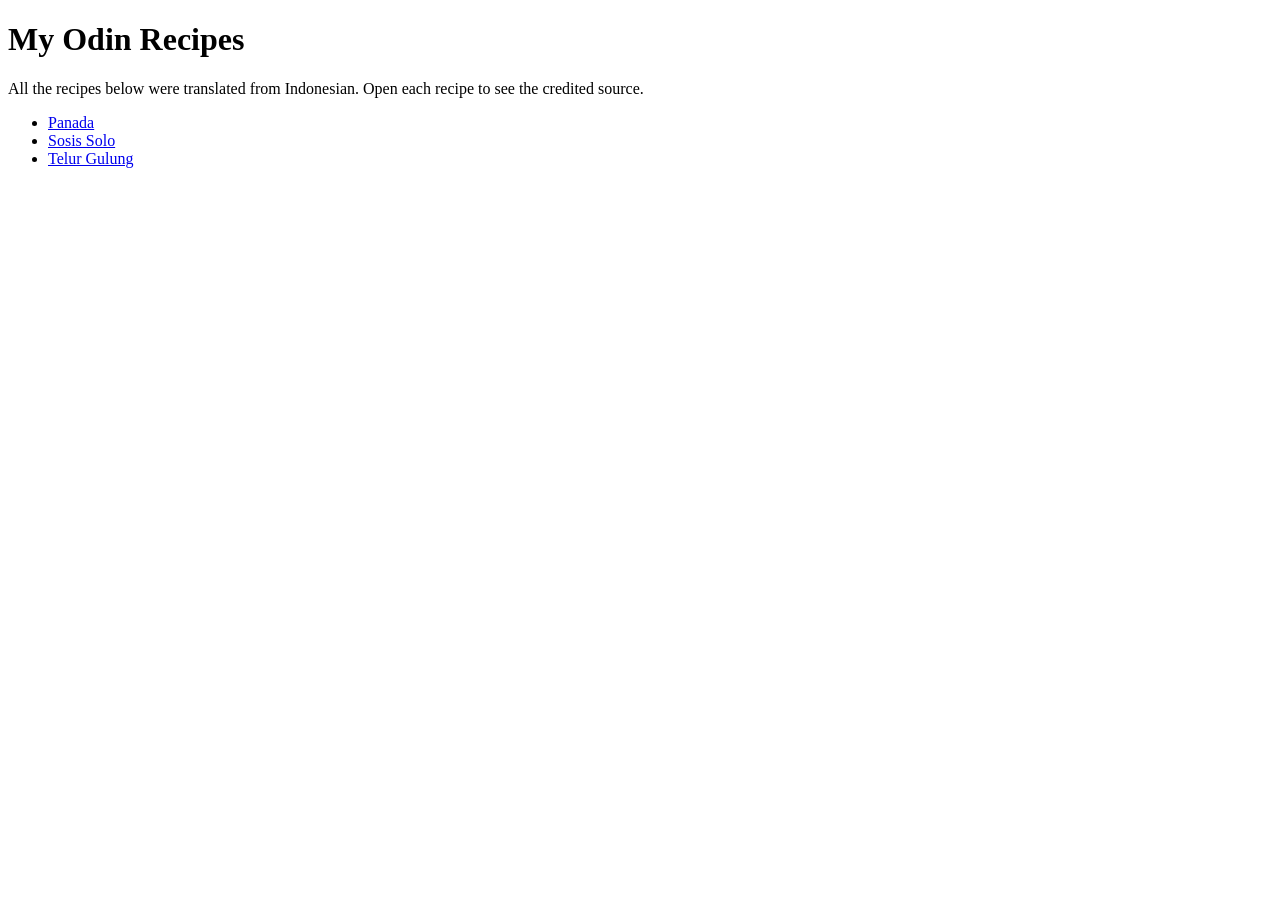
==== index.html @ 26ff5549 "Edit README.md and create html structure" ====
<!DOCTYPE html>
<html lang="en">
<head>
    <meta charset="UTF-8">
    <meta name="viewport" content="width=device-width, initial-scale=1.0">
    <title>Odin Recipes</title>
</head>
<body>
    <h1>My Odin Recipes</h1>
    <p>All the recipes below were translated from Indonesian. Open each recipe to see the credited source.</p>
    <ul>
        <!--list of available recipes. MIght need to add the images too-->
        <li><a href="./recipes/panada.html">Panada</a></li>
        <li><a href="./recipes/sosis-solo.html">Sosis Solo</a></li>
        <li><a href="./recipes/telur-gulung.html">Telur Gulung</a></li>
    </ul>
</body>
</html>
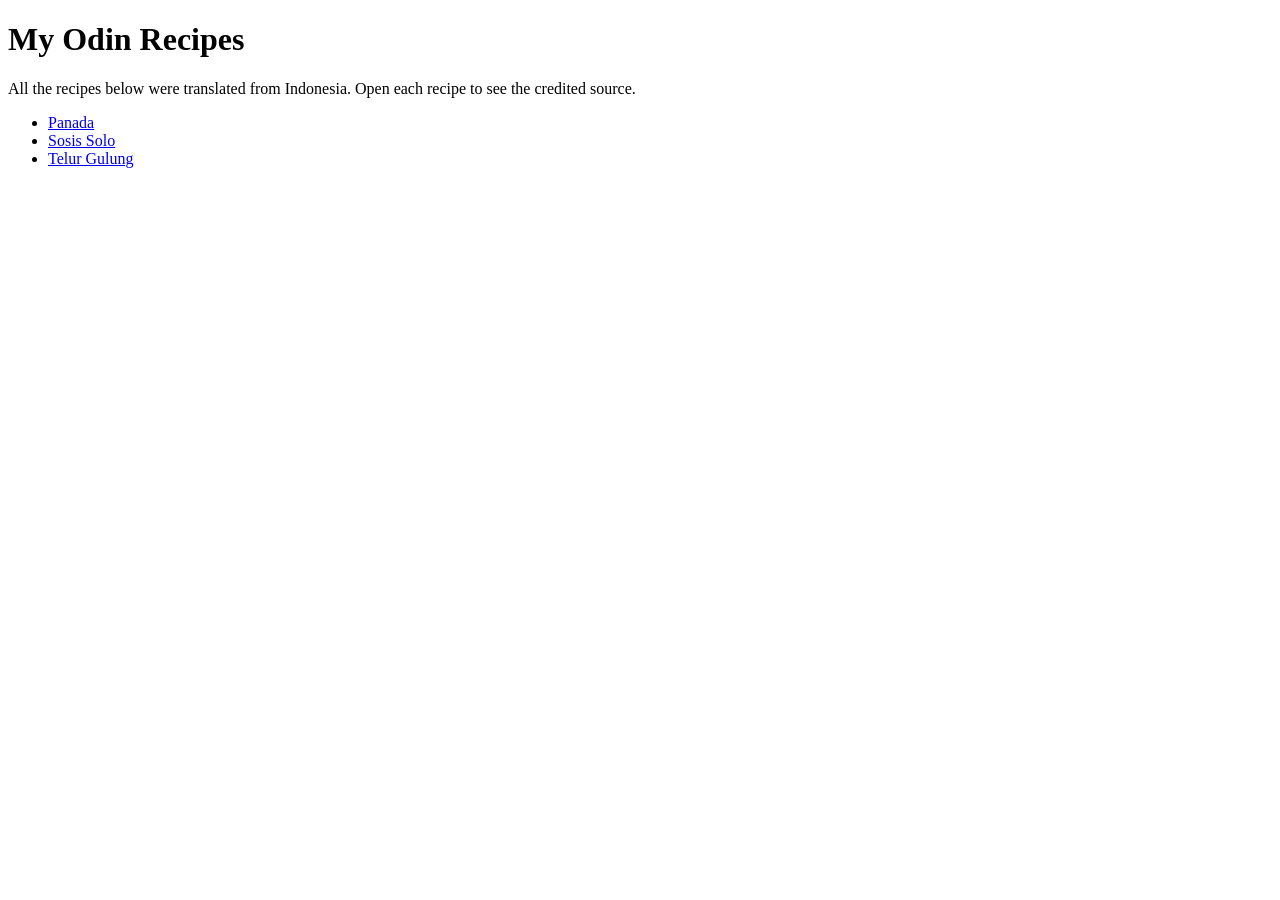
==== commit 51732c4d: "fixing index.html and adding panada ingredients" ====
--- a/index.html
+++ b/index.html
@@ -7,9 +7,9 @@
 </head>
 <body>
     <h1>My Odin Recipes</h1>
-    <p>All the recipes below were translated from Indonesian. Open each recipe to see the credited source.</p>
+    <p>All the recipes below were translated from Indonesia. Open each recipe to see the credited source.</p>
     <ul>
-        <!--list of available recipes. MIght need to add the images too-->
+        <!--list of available recipes. Might need to add the images too-->
         <li><a href="./recipes/panada.html">Panada</a></li>
         <li><a href="./recipes/sosis-solo.html">Sosis Solo</a></li>
         <li><a href="./recipes/telur-gulung.html">Telur Gulung</a></li>
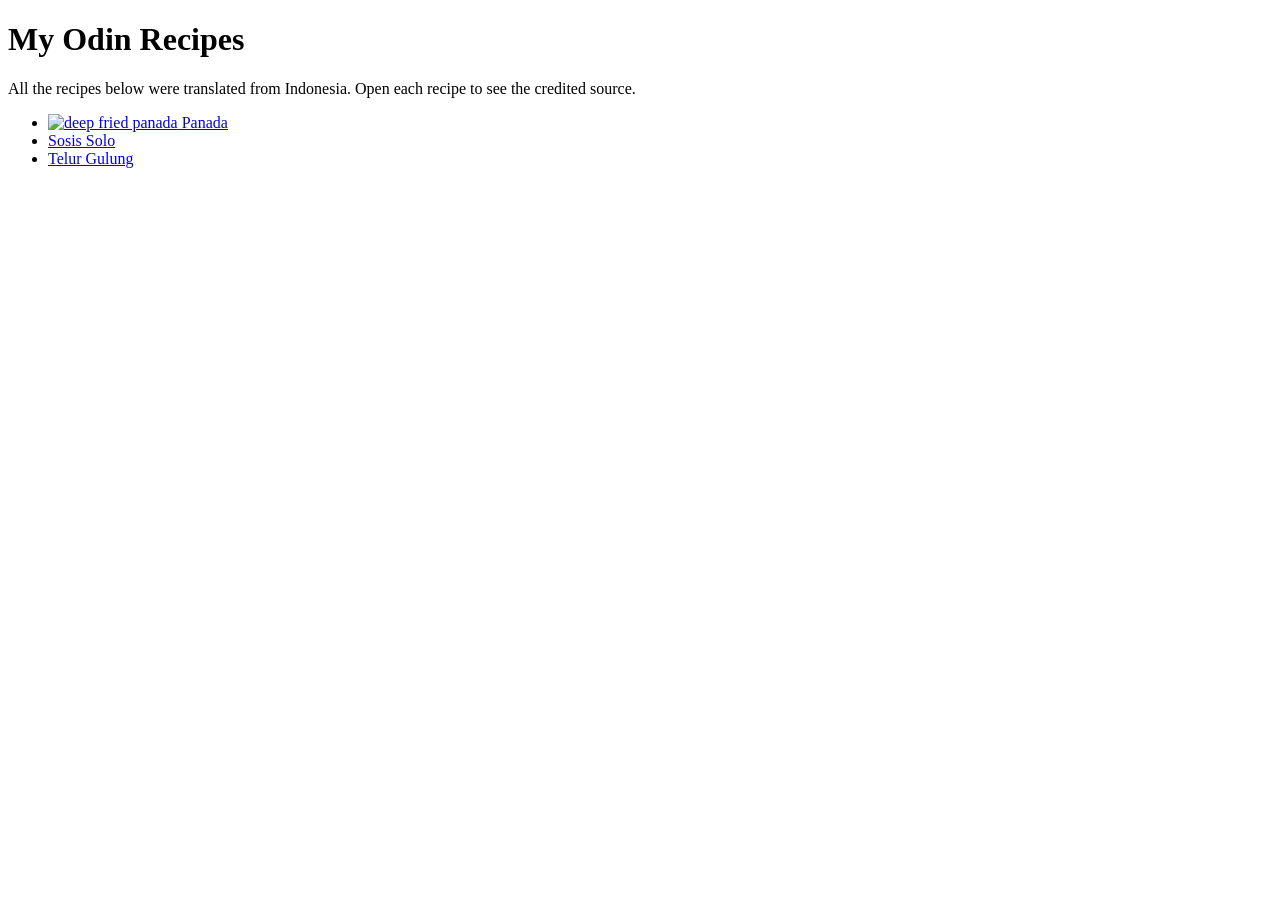
==== commit c85a42ab: "Adding image on panada" ====
--- a/index.html
+++ b/index.html
@@ -10,7 +10,10 @@
     <p>All the recipes below were translated from Indonesia. Open each recipe to see the credited source.</p>
     <ul>
         <!--list of available recipes. Might need to add the images too-->
-        <li><a href="./recipes/panada.html">Panada</a></li>
+        <li><a href="./recipes/panada.html">
+            <img src="https://img-global.cpcdn.com/recipes/6903f505c9452b7c/680x482cq70/resep-panada-makanan-khas-manado-foto-resep-utama.webp" alt="deep fried panada">
+            Panada</a>
+        </li>
         <li><a href="./recipes/sosis-solo.html">Sosis Solo</a></li>
         <li><a href="./recipes/telur-gulung.html">Telur Gulung</a></li>
     </ul>
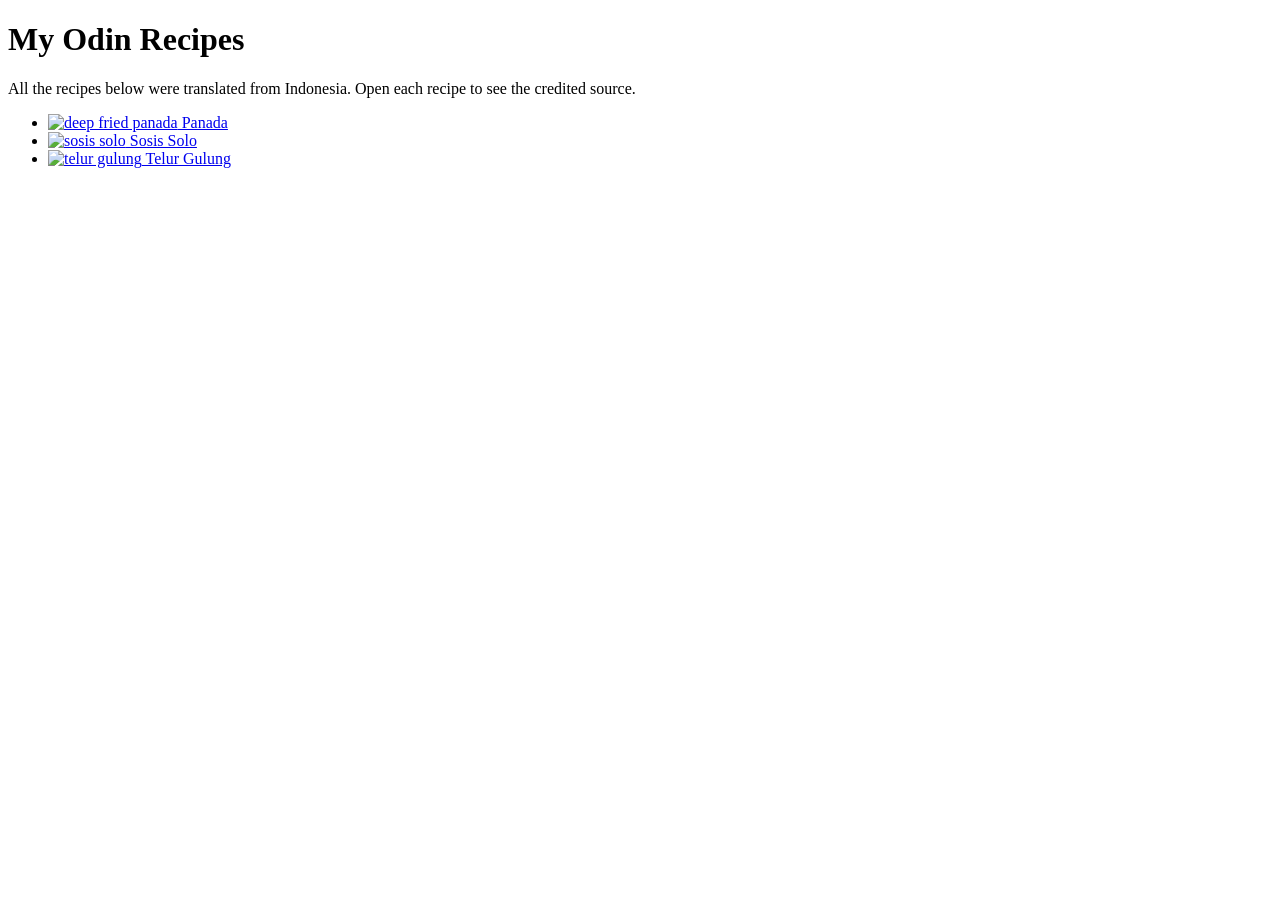
==== commit e135fe1d: "Upload image on recipes option, Add a paragraph on panada" ====
--- a/index.html
+++ b/index.html
@@ -12,10 +12,21 @@
         <!--list of available recipes. Might need to add the images too-->
         <li><a href="./recipes/panada.html">
             <img src="https://img-global.cpcdn.com/recipes/6903f505c9452b7c/680x482cq70/resep-panada-makanan-khas-manado-foto-resep-utama.webp" alt="deep fried panada">
-            Panada</a>
+            Panada
+            </a>
         </li>
-        <li><a href="./recipes/sosis-solo.html">Sosis Solo</a></li>
-        <li><a href="./recipes/telur-gulung.html">Telur Gulung</a></li>
+
+        <li><a href="./recipes/sosis-solo.html">
+            <img src="https://static.promediateknologi.id/crop/0x0:0x0/750x500/webp/photo/2023/01/25/2426804738.png" alt="sosis solo">
+            Sosis Solo
+            </a>
+        </li>
+        
+        <li><a href="./recipes/telur-gulung.html">
+            <img src="https://cdn1-production-images-kly.akamaized.net/XXQPmbVw056PP97AW2XQqyfz_ns=/640x853/smart/filters:quality(75):strip_icc():format(webp)/kly-media-production/medias/2386518/original/046971800_1539840582-14642503_362088644181309_9036074491521823667_n.jpg" alt="telur gulung">
+            Telur&nbsp;Gulung
+            </a>
+        </li>
     </ul>
 </body>
 </html>
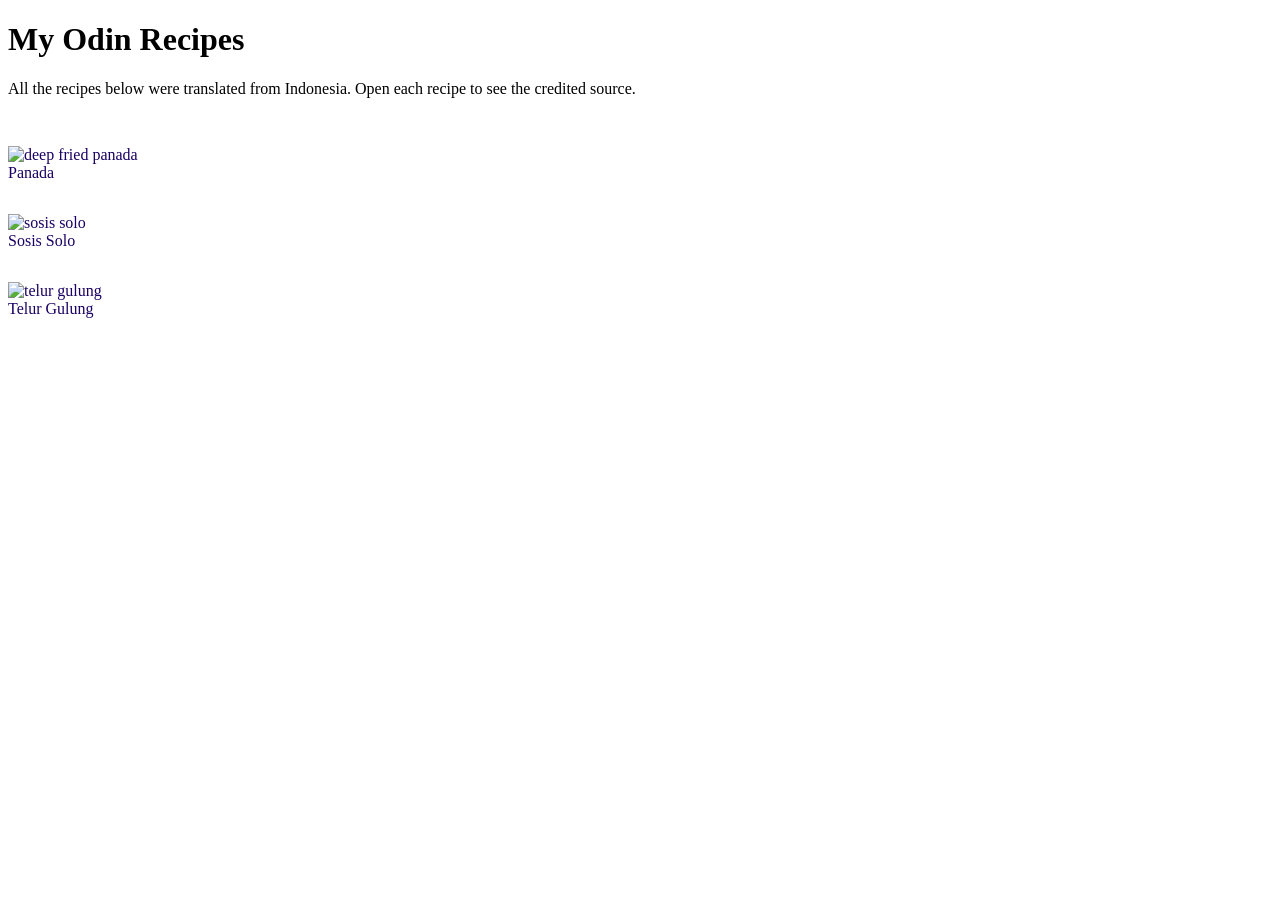
==== commit 72d892fb: "Adding small paragraph and a little bit of css for better readibility" ====
--- a/index.html
+++ b/index.html
@@ -3,6 +3,24 @@
 <head>
     <meta charset="UTF-8">
     <meta name="viewport" content="width=device-width, initial-scale=1.0">
+    <style>
+        a{
+            text-decoration: none;
+            color: rgb(26, 0, 99);
+        }
+
+        ul, li{
+            list-style-position: outside;
+            list-style-type: none;
+            padding: 1rem;
+            margin-left: -1rem;
+        }
+
+        img{
+            max-width: 20rem;
+            display: block;
+        }
+    </style>
     <title>Odin Recipes</title>
 </head>
 <body>
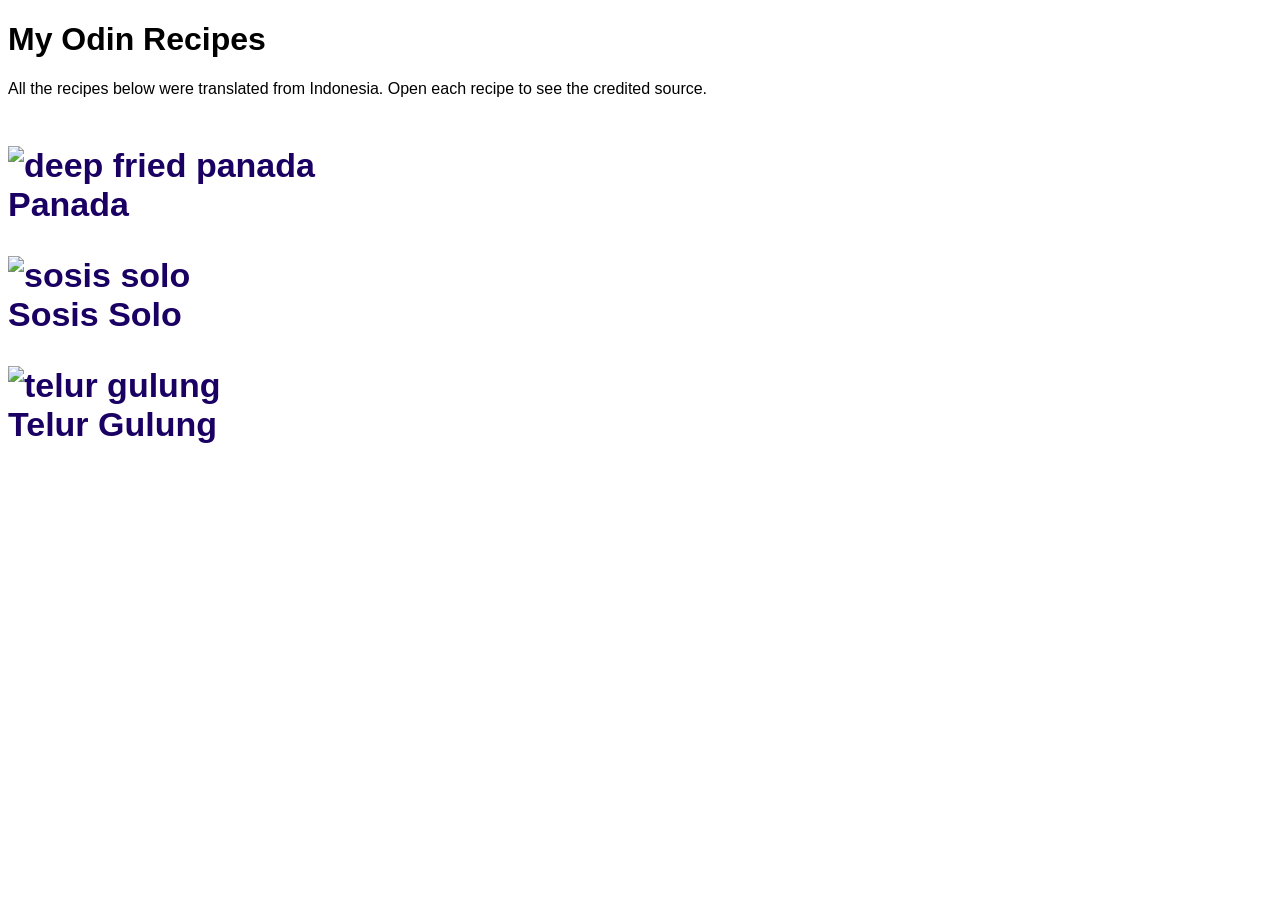
==== commit 585aa3e6: "modified:   index.html new file:   styles.css" ====
--- a/index.html
+++ b/index.html
@@ -3,44 +3,27 @@
 <head>
     <meta charset="UTF-8">
     <meta name="viewport" content="width=device-width, initial-scale=1.0">
-    <style>
-        a{
-            text-decoration: none;
-            color: rgb(26, 0, 99);
-        }
-
-        ul, li{
-            list-style-position: outside;
-            list-style-type: none;
-            padding: 1rem;
-            margin-left: -1rem;
-        }
-
-        img{
-            max-width: 20rem;
-            display: block;
-        }
-    </style>
+    <link rel="stylesheet" href="styles.css">
     <title>Odin Recipes</title>
 </head>
 <body>
     <h1>My Odin Recipes</h1>
     <p>All the recipes below were translated from Indonesia. Open each recipe to see the credited source.</p>
     <ul>
-        <!--list of available recipes. Might need to add the images too-->
-        <li><a href="./recipes/panada.html">
+        <!--list of available recipes-->
+        <li class="main-menu"><a href="./recipes/panada.html">
             <img src="https://img-global.cpcdn.com/recipes/6903f505c9452b7c/680x482cq70/resep-panada-makanan-khas-manado-foto-resep-utama.webp" alt="deep fried panada">
             Panada
             </a>
         </li>
 
-        <li><a href="./recipes/sosis-solo.html">
-            <img src="https://static.promediateknologi.id/crop/0x0:0x0/750x500/webp/photo/2023/01/25/2426804738.png" alt="sosis solo">
+        <li class="main-menu"><a href="./recipes/sosis-solo.html">
+            <img src="https://awsimages.detik.net.id/community/media/visual/2023/05/01/resep-sosis-solo-isi-ayam_43.jpeg?w=650" alt="sosis solo">
             Sosis Solo
             </a>
         </li>
         
-        <li><a href="./recipes/telur-gulung.html">
+        <li class="main-menu"><a href="./recipes/telur-gulung.html">
             <img src="https://cdn1-production-images-kly.akamaized.net/XXQPmbVw056PP97AW2XQqyfz_ns=/640x853/smart/filters:quality(75):strip_icc():format(webp)/kly-media-production/medias/2386518/original/046971800_1539840582-14642503_362088644181309_9036074491521823667_n.jpg" alt="telur gulung">
             Telur&nbsp;Gulung
             </a>
--- a/styles.css
+++ b/styles.css
@@ -0,0 +1,33 @@
+@font-face {
+    font-family: "Fuzzy Bubbles", sans-serif;
+    src: url("https://fonts.googleapis.com/css2?family=Fuzzy+Bubbles:wght@400;700&display=swap");
+}
+
+* {
+    font-family: "Fuzzy Bubbles", sans-serif;
+}
+
+a{
+    text-decoration: none;
+    color: rgb(26, 0, 99);
+}
+
+ul, li{
+    list-style-position: outside;
+    list-style-type: none;
+    padding: 1rem;
+    margin-left: -1rem;
+}
+
+
+img{
+    max-width: 20rem;
+    display: block;
+}
+
+
+.main-menu {
+    font-size: 34px;
+    font-weight: 700;
+    
+}
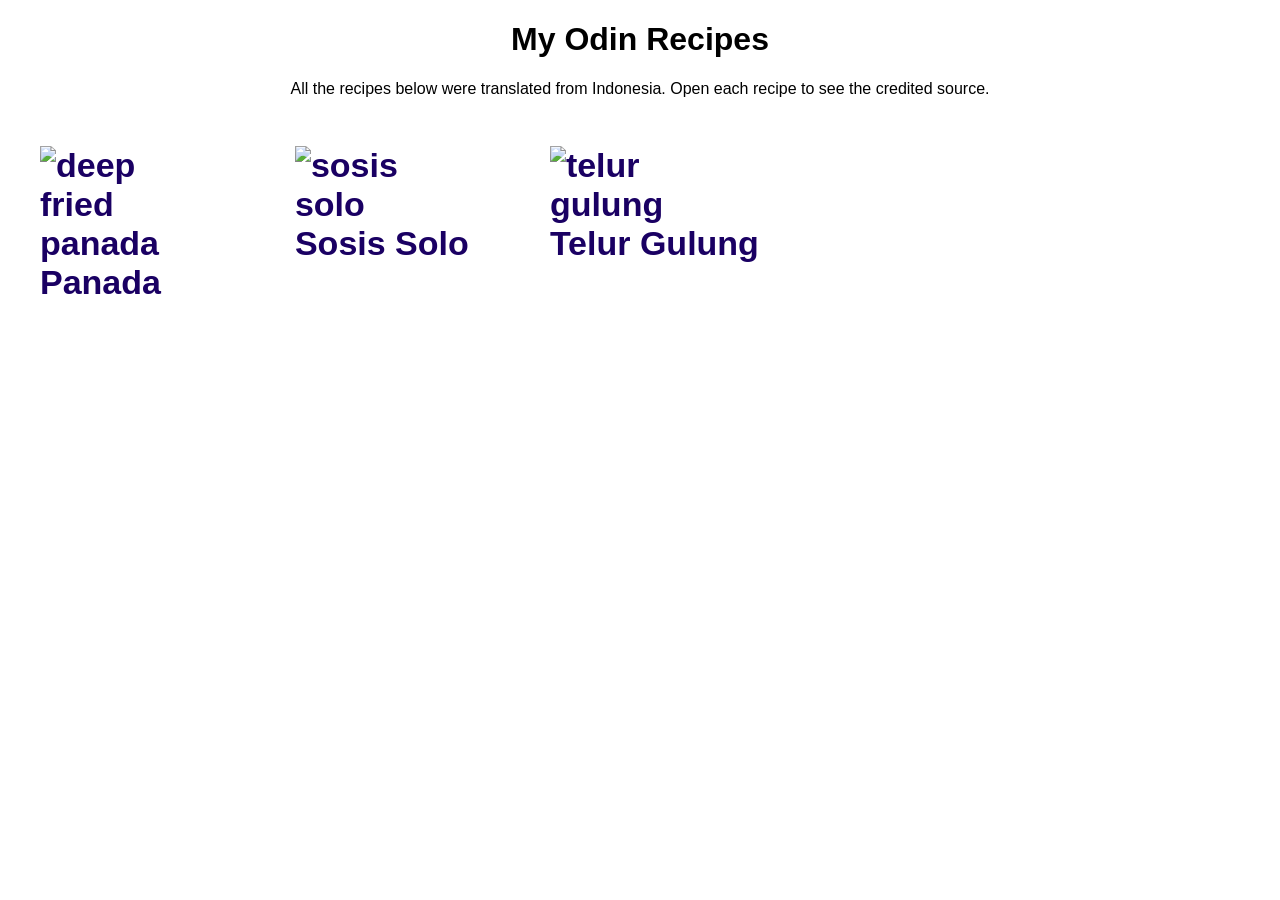
==== commit 0b42cbd2: "update link, some more styling, and fix bug" ====
--- a/index.html
+++ b/index.html
@@ -7,8 +7,10 @@
     <title>Odin Recipes</title>
 </head>
 <body>
-    <h1>My Odin Recipes</h1>
-    <p>All the recipes below were translated from Indonesia. Open each recipe to see the credited source.</p>
+    <div>
+    <h1 align="center">My Odin Recipes</h1>
+    <p align="center">All the recipes below were translated from Indonesia. Open each recipe to see the credited source.</p>
+    </div>
     <ul>
         <!--list of available recipes-->
         <li class="main-menu"><a href="./recipes/panada.html">
--- a/styles.css
+++ b/styles.css
@@ -7,21 +7,35 @@
     font-family: "Fuzzy Bubbles", sans-serif;
 }
 
+div{
+    max-width: fit-content;
+    margin-left: auto;
+    margin-right: auto;
+}
+
 a{
     text-decoration: none;
     color: rgb(26, 0, 99);
 }
 
+
 ul, li{
     list-style-position: outside;
     list-style-type: none;
-    padding: 1rem;
+    padding: 0.5rem;
     margin-left: -1rem;
+    display: inline-flex;
+}
+
+ul> li {
+    padding: 0 2rem;
+    margin: 0.5rem;
+    max-width: 20%;
 }
 
 
 img{
-    max-width: 20rem;
+    max-width: 15rem;
     display: block;
 }
 
@@ -30,4 +44,17 @@
     font-size: 34px;
     font-weight: 700;
     
+}
+
+@media screen and (max-width: 600px) {
+    ul{
+        display: inline-block;
+    }
+
+    ul> li {
+    display: inline-block;
+    padding: 0 1rem;
+    margin: 1rem;
+    max-width: 70%;
+}
 }
